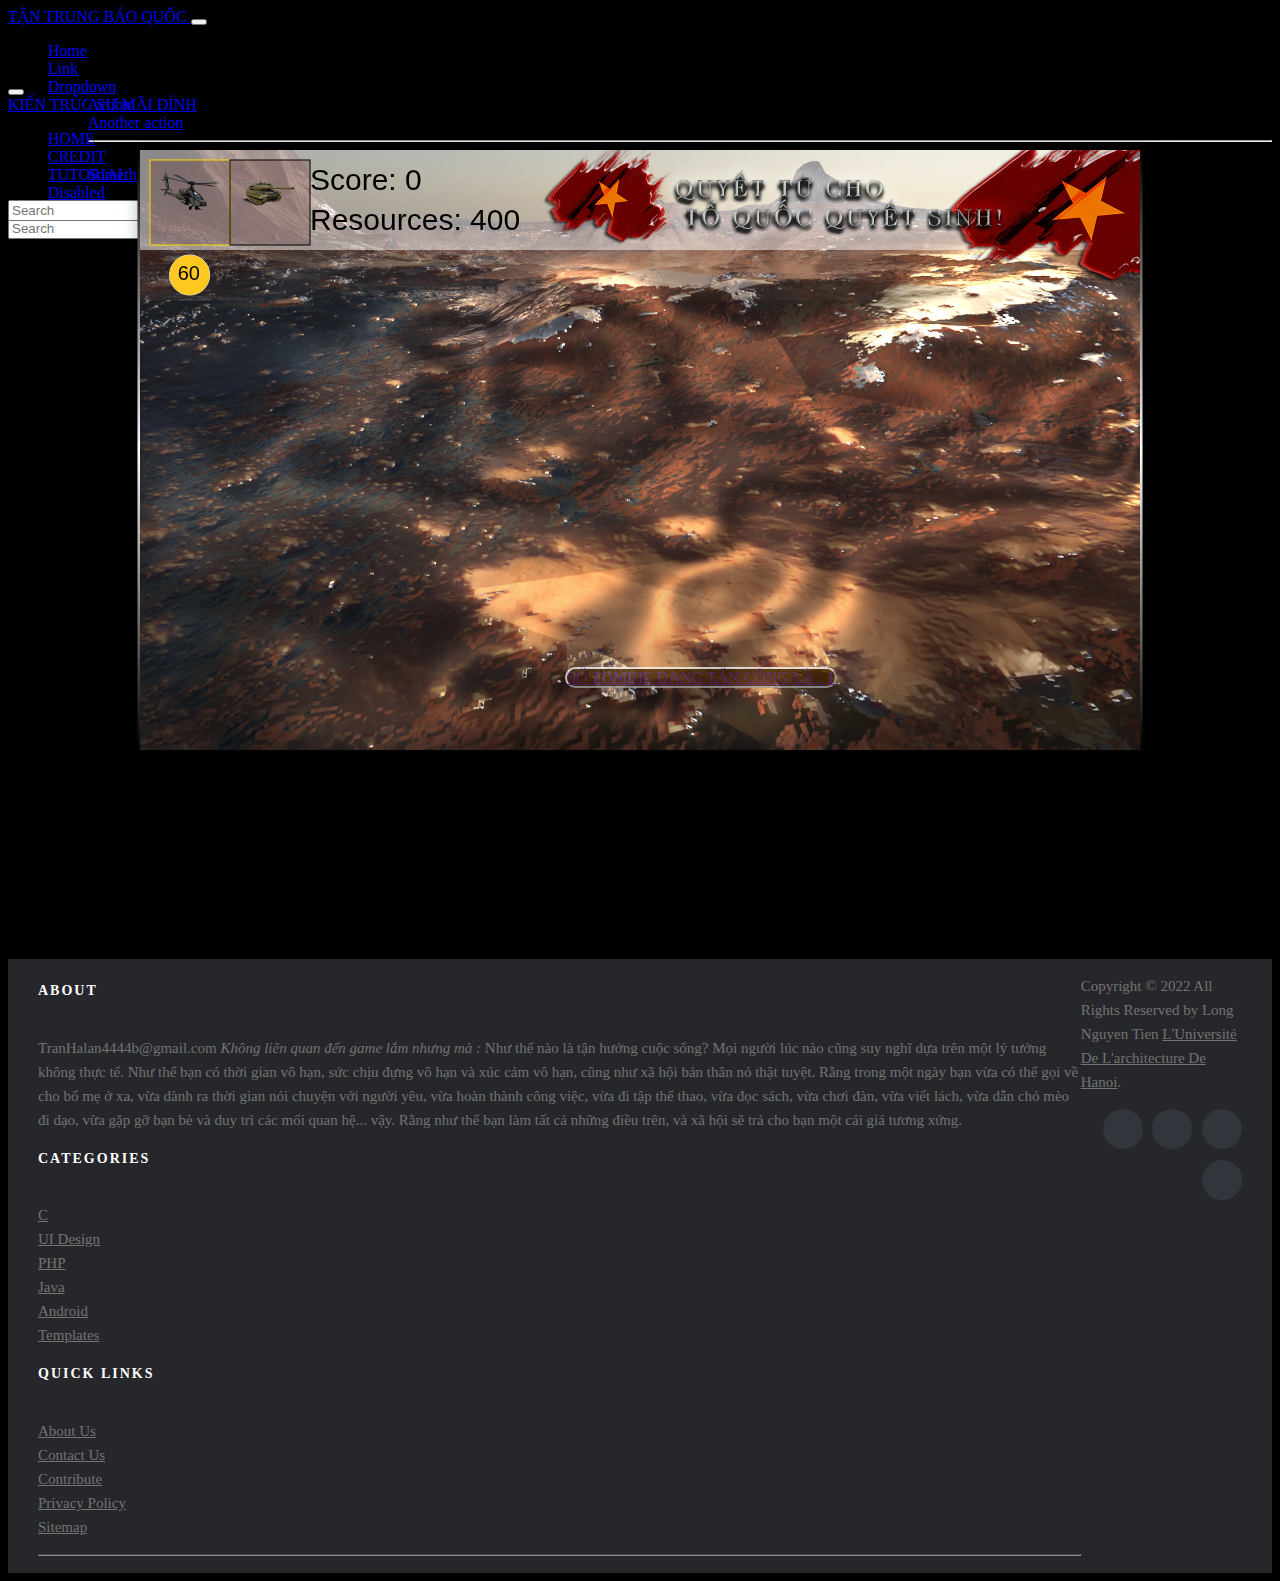
==== index.html @ 14f5d019 "CaseStudy1" ====
<!DOCTYPE html>
<html lang="en">
  <head>
    <meta charset="UTF-8" />
    <meta http-equiv="X-UA-Compatible" content="IE=edge" />
    <meta name="viewport" content="width=device-width, initial-scale=1.0" />
    <title> Tận Trung Báo Quốc </title>
    <link rel="preconnect" href="https://fonts.googleapis.com" />
    <link rel="preconnect" href="https://fonts.gstatic.com" crossorigin />
    <link
      href="https://fonts.googleapis.com/css2?family=Poppins:wght@100&display=swap"
      rel="stylesheet"
    />
    <link rel="stylesheet" href="./style.css" />
    <script src="https://cdn.jsdelivr.net/npm/@popperjs/core@2.9.2/dist/umd/popper.min.js" integrity="sha384-IQsoLXl5PILFhosVNubq5LC7Qb9DXgDA9i+tQ8Zj3iwWAwPtgFTxbJ8NT4GN1R8p" crossorigin="anonymous"></script>
    <script src="https://cdn.jsdelivr.net/npm/bootstrap@5.0.2/dist/js/bootstrap.min.js" integrity="sha384-cVKIPhGWiC2Al4u+LWgxfKTRIcfu0JTxR+EQDz/bgldoEyl4H0zUF0QKbrJ0EcQF" crossorigin="anonymous"></script>
    <script src="https://cdn.jsdelivr.net/npm/bootstrap@5.0.2/dist/js/bootstrap.bundle.min.js" integrity="sha384-MrcW6ZMFYlzcLA8Nl+NtUVF0sA7MsXsP1UyJoMp4YLEuNSfAP+JcXn/tWtIaxVXM" crossorigin="anonymous"></script>
    <link href="https://cdn.jsdelivr.net/npm/bootstrap@5.0.2/dist/css/bootstrap.min.css" rel="stylesheet" integrity="sha384-EVSTQN3/azprG1Anm3QDgpJLIm9Nao0Yz1ztcQTwFspd3yD65VohhpuuCOmLASjC" crossorigin="anonymous">

  </head>
  <body >
  <video autoplay loop muted>
    <source type="video/mp4" src="./assets/Sun4.mp4">
  </video>


  <nav class="navbar navbar-dark bg-dark" style="height: 70px">
    <div class="container-fluid">
      <a class="navbar-brand" href="#" style="font-family: Times New Roman, sans-serif">TẬN TRUNG BÁO QUỐC </a>
      <button class="navbar-toggler" type="button" data-bs-toggle="collapse" data-bs-target="#navbarSupportedContent" aria-controls="navbarSupportedContent" aria-expanded="false" aria-label="Toggle navigation">
        <span class="navbar-toggler-icon"></span>
      </button>
      <div class="collapse navbar-collapse" id="navbarSupportedContent">
        <ul class="navbar-nav me-auto mb-2 mb-lg-0">
          <li class="nav-item">
            <a class="nav-link active" aria-current="page" href="#">Home</a>
          </li>
          <li class="nav-item">
            <a class="nav-link" href="#">Link</a>
          </li>
          <li class="nav-item dropdown">
            <a class="nav-link dropdown-toggle" href="#" id="navbarDropdown" role="button" data-bs-toggle="dropdown" aria-expanded="false">
              Dropdown
            </a>
            <ul class="dropdown-menu" aria-labelledby="navbarDropdown">
              <li><a class="dropdown-item" href="#">Action</a></li>
              <li><a class="dropdown-item" href="#">Another action</a></li>
              <li><hr class="dropdown-divider"></li>
              <li><a class="dropdown-item" href="#">Something else here</a></li>
            </ul>
          </li>
          <li class="nav-item">
            <a class="nav-link disabled" href="#" tabindex="-1" aria-disabled="true">Disabled</a>
          </li>
        </ul>
        <form class="d-flex">
          <input class="form-control me-2" type="search" placeholder="Search" aria-label="Search">
          <button class="btn btn-outline-success" type="submit">Search</button>
        </form>
      </div>
    </div>
  </nav>
  <nav class="navbar navbar-expand-lg navbar-light bg-light">
    <div class="container-fluid">
      <button class="navbar-toggler" type="button" data-bs-toggle="collapse" data-bs-target="#navbarTogglerDemo01" aria-controls="navbarTogglerDemo01" aria-expanded="false" aria-label="Toggle navigation">
        <span class="navbar-toggler-icon"></span>
      </button>
      <div class="collapse navbar-collapse" id="navbarTogglerDemo01">
        <a class="navbar-brand" href="#" style="font-family: Times New Roman, sans-serif">KIẾN TRÚC SƯ MÃI ĐỈNH</a>
        <ul class="navbar-nav me-auto mb-2 mb-lg-0">
          <li class="nav-item">
            <a class="nav-link active" aria-current="page" href="#">HOME</a>
          </li>
          <li class="nav-item">
            <a class="nav-link" href="#">CREDIT</a>
          </li>
          <li class="nav-item">
            <a class="nav-link disabled" href="#" tabindex="-1" aria-disabled="true">TUTORIAL</a>
          </li>
        </ul>
        <form class="d-flex">
          <input class="form-control me-2" type="search" placeholder="Search" aria-label="Search">
          <button class="btn btn-outline-success" type="submit">Search</button>
        </form>
      </div>
    </div>
  </nav>
  <div id="counter" style="z-index: 999999">
    <div class="counter-value" data-count="300"></div>
  </div>
  <canvas id="gameBoard3" style="box-shadow: 10px 10px 20px black" >
  </canvas>
  <canvas id="gameBoard">

  </canvas>
  <script src="./game.js"></script>
  <div class="button" id="btn" onclick="start()" style="font-family: Times New Roman, sans-serif; font-weight: bold"></div>
  <a href=""><div id="index1"  style="font-family: Times New Roman, sans-serif">
    <div class="btn-group-vertical">
      <a id="index"  href="" class="btn btn-primary" style="margin-bottom: 5px;border-radius: 15px;background-color: #3d2300; opacity: 0.75;border:2px outset #f8f8f8" >INSTRUCTION AKA HUONG DAN CHOI GAME</a>
    </div>
  </div></a>
  <style>
    .btn-group-vertical {
      position: absolute;
      display: block;
      margin: 35% 35% 25% 43%;
      padding-bottom: 10px;
      width: 285px;
      border-radius: 50%;
      text-align: center;
      z-index: 99999;
    }
  </style>
  <!--<img src="assets/bg2.png" width="644" height="139" id="image"> -->

  <footer class="site-footer" >
    <div class="container">
      <div class="row">
        <div class="col-sm-12 col-md-6">
          <h6>About</h6>
          <p class="text-justify" style="font-family: 'Times New Roman'">TranHalan4444b@gmail.com <i> Không liên quan đến game lắm nhưng mà : </i> Như thế nào là tận hưởng cuộc sống?
            Mọi người lúc nào cũng suy nghĩ dựa trên một lý tưởng không thực tế. Như thể bạn có thời gian vô hạn, sức chịu đựng vô hạn và xúc cảm vô hạn, cũng như xã hội bản thân nó thật tuyệt. Rằng trong một ngày bạn vừa có thể gọi về cho bố mẹ ở xa, vừa dành ra thời gian nói chuyện với người yêu, vừa hoàn thành công việc, vừa đi tập thể thao, vừa đọc sách, vừa chơi đàn, vừa viết lách, vừa dẫn chó mèo đi dạo, vừa gặp gỡ bạn bè và duy trì các mối quan hệ... vậy. Rằng như thể bạn làm tất cả những điều trên, và xã hội sẽ trả cho bạn một cái giá tương xứng.</p>
        </div>

        <div class="col-xs-6 col-md-3">
          <h6>Categories</h6>
          <ul class="footer-links">
            <li><a href="http://scanfcode.com/category/c-language/">C</a></li>
            <li><a href="http://scanfcode.com/category/front-end-development/">UI Design</a></li>
            <li><a href="http://scanfcode.com/category/back-end-development/">PHP</a></li>
            <li><a href="http://scanfcode.com/category/java-programming-language/">Java</a></li>
            <li><a href="http://scanfcode.com/category/android/">Android</a></li>
            <li><a href="http://scanfcode.com/category/templates/">Templates</a></li>
          </ul>
        </div>

        <div class="col-xs-6 col-md-3">
          <h6>Quick Links</h6>
          <ul class="footer-links">
            <li><a href="http://scanfcode.com/about/">About Us</a></li>
            <li><a href="http://scanfcode.com/contact/">Contact Us</a></li>
            <li><a href="http://scanfcode.com/contribute-at-scanfcode/">Contribute</a></li>
            <li><a href="http://scanfcode.com/privacy-policy/">Privacy Policy</a></li>
            <li><a href="http://scanfcode.com/sitemap/">Sitemap</a></li>
          </ul>
        </div>
      </div>
      <hr>
    </div>
    <div class="container">
      <div class="row">
        <div class="col-md-8 col-sm-6 col-xs-12">
          <p class="copyright-text">Copyright &copy; 2022 All Rights Reserved by Long Nguyen Tien
            <a href="#">L'Université De  L'architecture De Hanoi</a>.
          </p>
        </div>

        <div class="col-md-4 col-sm-6 col-xs-12">
          <ul class="social-icons">
            <li><a class="facebook" href="#"><i class="fa fa-facebook"></i></a></li>
            <li><a class="twitter" href="#"><i class="fa fa-twitter"></i></a></li>
            <li><a class="dribbble" href="#"><i class="fa fa-dribbble"></i></a></li>
            <li><a class="linkedin" href="#"><i class="fa fa-linkedin"></i></a></li>
          </ul>
        </div>
      </div>
    </div>
  </footer>


  </body>
</html>

<script>
  var button = document.getElementById('btn');
  function start() {
    // variables
    const sound = new Audio('./assets/Sun2.mp3');
    sound.play();
    sound.volume = 0.5;
    sound.loop = true;
    button.style.display="none";
    main__animation()
  }
  start();
</script>

</script>
---- style.css ----
.outer-circle {
    position: relative;
    height: 1800px;
    width: 2000px;
    background: linear-gradient(#14ffe9, #ffeb3b, #ff00e0);
    animation: rotate 1.5s linear infinite;
}
image {
    position:absolute;
    display: block;
    z-index: 1111111;
    padding-left: 500px;
}


body {
  background: black;
}
#gameBoard3 {
    position: absolute;
    top: 50%;
    left: 50%;
    transform: translate(-50%, -50%);
    width: 1005px;
    height: 605px;
    background-repeat: no-repeat;
    background-size: cover;
    font-family: "Times New Roman", sans-serif;
    background: linear-gradient(#000000, #ffffff,#000000);
    animation: rotate 1.5s linear infinite;
}

#gameBoard4 {
    position: absolute;
    top: 50%;
    left: 50%;
    transform: translate(-50%, -50%);
    width: 1000px;
    height: 600px;
    background-image: url("./assets/bg2.jpg");
    background-repeat: no-repeat;
    background-size: cover;
    font-family: "Times New Roman", sans-serif;
/* Áp dụng animation vào phần tử */
    -webkit-animation-name: example;
    -webkit-animation-duration: 15s;
}
@keyframes example {
    0% {background-image: url("./assets/bg2.jpg"); }
    10% {background-image: url("./assets/bg2.jpg"); }
    50% {background-image: url("./assets/bg01b1.jpg"); }
    100% {background-image: url("./assets/bg01b1.jpg");  }
}

 #gameBoard1 {
   position: absolute;
   top: 50%;
   left: 50%;
   transform: translate(-50%, -50%);
   width: 1000px;
   height: 600px;
   background-image: url("./assets/bg01.png");
   background-repeat: no-repeat;
   background-size: cover;
   font-family: "Times New Roman", sans-serif;
 }
#gameBoard2 {
    position: absolute;
    top: 50%;
    left: 50%;
    transform: translate(-50%, -50%);
    width: 1000px;
    height: 600px;
    background-image: url("./assets/bg01b1.jpg");
    background-repeat: no-repeat;
    background-size: cover;
    font-family: "Times New Roman", sans-serif;
}

#gameBoard {
  position: absolute;
  top: 50%;
  left: 50%;
  transform: translate(-50%, -50%);
  width: 1000px;
  height: 600px;
  background-image: url("./assets/bg.png");
  background-repeat: no-repeat;
  background-size: cover;
  font-family: "Times New Roman", sans-serif;
}
 video {
   position: absolute;
   top: 0;
   left: 0;
   width: 100%;
   height: 100%;
   object-fit: cover;
   z-index: -100;

 }
 .button{
   position: absolute;
   width: 200px;
   height: 40px;
   background: #7c623e;
   z-index: 1111;
   border-radius: 19px 22px 17px 21px;
   cursor: pointer;
   display: flex;
   justify-content: center;
   align-items: center;
   top: 66%;
   left: 50%;
   transform: translate(-50%, -50%);
   font-size: 1.6em;
   font-family: monospace;
   border: 5px solid rgba(255, 255, 255, 0.33);
   box-shadow: 7px 7px 12px black;
 }









 .site-footer
 {
   display: flex;
   margin-top: 82vh;
   background-color:#26272b;
   padding:15px 30px 10px;
   font-size:15px;
   line-height:24px;
   color:#737373;
 }
 .site-footer hr
 {
   border-top-color:#bbb;
   opacity:0.5
 }
 .site-footer hr.small
 {
   margin:20px 0
 }
 .site-footer h6
 {
   color:#fff;
   font-size:14px;
   text-transform:uppercase;
   margin-top:5px;
   letter-spacing:2px
 }
 .site-footer a
 {
   color:#737373;
 }
 .site-footer a:hover
 {
   color:#3366cc;
   text-decoration:none;
 }
 .footer-links
 {
   padding-left:0;
   list-style:none
 }
 .footer-links li
 {
   display:block
 }
 .footer-links a
 {
   color:#737373
 }
 .footer-links a:active,.footer-links a:focus,.footer-links a:hover
 {
   color:#3366cc;
   text-decoration:none;
 }
 .footer-links.inline li
 {
   display:inline-block
 }
 .site-footer .social-icons
 {
   text-align:right
 }
 .site-footer .social-icons a
 {
   width:40px;
   height:40px;
   line-height:40px;
   margin-left:6px;
   margin-right:0;
   border-radius:100%;
   background-color:#33353d
 }
 .copyright-text
 {
   margin:0
 }
 @media (max-width:991px)
 {
   .site-footer [class^=col-]
   {
     margin-bottom:30px
   }
 }
 @media (max-width:767px)
 {
   .site-footer
   {
     padding-bottom:0
   }
   .site-footer .copyright-text,.site-footer .social-icons
   {
     text-align:center
   }
 }
 .social-icons
 {
   padding-left:0;
   margin-bottom:0;
   list-style:none
 }
 .social-icons li
 {
   display:inline-block;
   margin-bottom:4px
 }
 .social-icons li.title
 {
   margin-right:15px;
   text-transform:uppercase;
   color:#96a2b2;
   font-weight:700;
   font-size:11px
 }
 .social-icons a{
   background-color:#eceeef;
   color:#818a91;
   font-size:14px;
   display:inline-block;
   line-height:44px;
   width:44px;
   height:44px;
   text-align:center;
   margin-right:8px;
   border-radius:100%;
   -webkit-transition:all .2s linear;
   -o-transition:all .2s linear;
   transition:all .2s linear
 }
 .social-icons a:active,.social-icons a:focus,.social-icons a:hover
 {
   color:#fff;
   background-color:#29aafe
 }
 .social-icons.size-sm a
 {
   line-height:34px;
   height:34px;
   width:34px;
   font-size:14px
 }
 .social-icons a.facebook:hover
 {
   background-color:#3b5998
 }
 .social-icons a.twitter:hover
 {
   background-color:#00aced
 }
 .social-icons a.linkedin:hover
 {
   background-color:#007bb6
 }
 .social-icons a.dribbble:hover
 {
   background-color:#ea4c89
 }
 @media (max-width:1000px)
 {
   .social-icons li.title
   {
     display:block;
     margin-right:0;
     font-weight:600
   }
 }
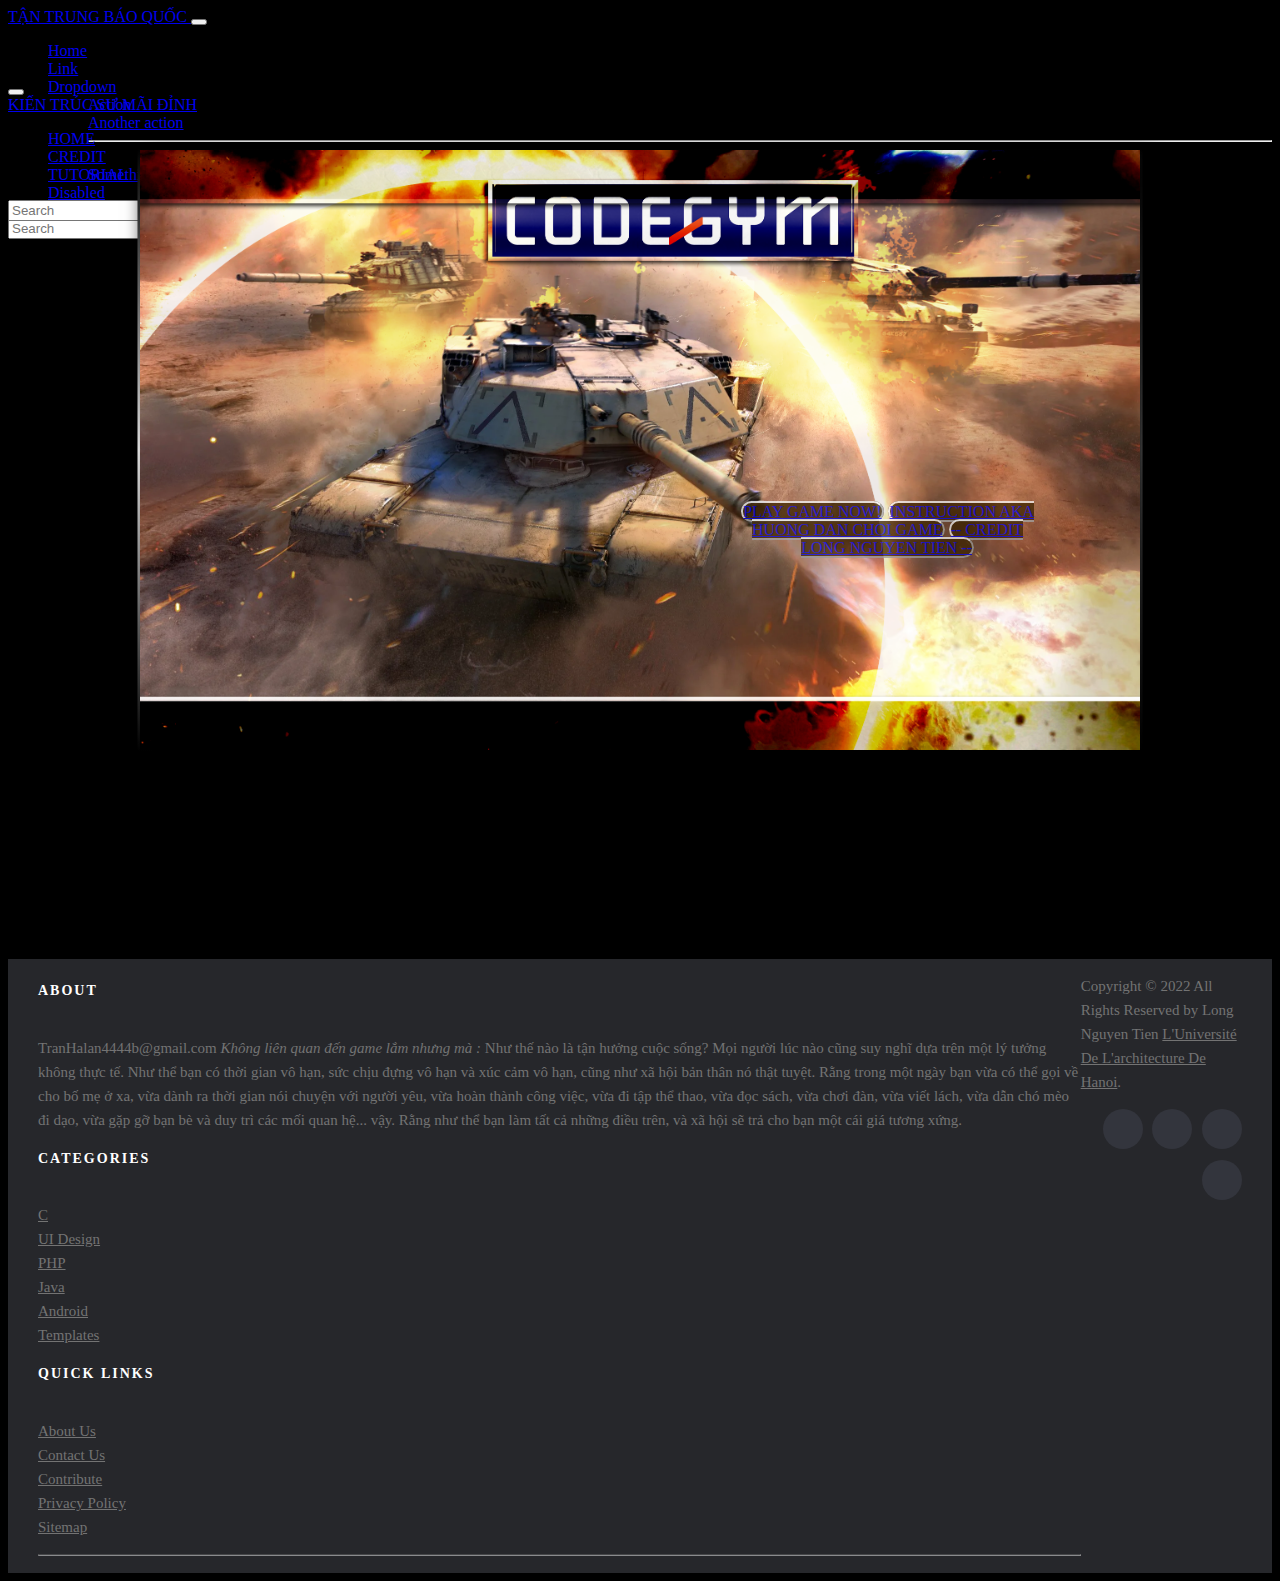
==== commit c86874c9: "Longmaster" ====
--- a/index.html
+++ b/index.html
@@ -1,189 +1,186 @@
 <!DOCTYPE html>
 <html lang="en">
-  <head>
+<head>
     <meta charset="UTF-8" />
     <meta http-equiv="X-UA-Compatible" content="IE=edge" />
     <meta name="viewport" content="width=device-width, initial-scale=1.0" />
-    <title> Tận Trung Báo Quốc </title>
+    <title>TẬN TRUNG BÁO QUỐC</title>
     <link rel="preconnect" href="https://fonts.googleapis.com" />
     <link rel="preconnect" href="https://fonts.gstatic.com" crossorigin />
     <link
-      href="https://fonts.googleapis.com/css2?family=Poppins:wght@100&display=swap"
-      rel="stylesheet"
+            href="https://fonts.googleapis.com/css2?family=Poppins:wght@100&display=swap"
+            rel="stylesheet"
     />
     <link rel="stylesheet" href="./style.css" />
+    <link rel="stylesheet" href="./style2.css" />
     <script src="https://cdn.jsdelivr.net/npm/@popperjs/core@2.9.2/dist/umd/popper.min.js" integrity="sha384-IQsoLXl5PILFhosVNubq5LC7Qb9DXgDA9i+tQ8Zj3iwWAwPtgFTxbJ8NT4GN1R8p" crossorigin="anonymous"></script>
     <script src="https://cdn.jsdelivr.net/npm/bootstrap@5.0.2/dist/js/bootstrap.min.js" integrity="sha384-cVKIPhGWiC2Al4u+LWgxfKTRIcfu0JTxR+EQDz/bgldoEyl4H0zUF0QKbrJ0EcQF" crossorigin="anonymous"></script>
     <script src="https://cdn.jsdelivr.net/npm/bootstrap@5.0.2/dist/js/bootstrap.bundle.min.js" integrity="sha384-MrcW6ZMFYlzcLA8Nl+NtUVF0sA7MsXsP1UyJoMp4YLEuNSfAP+JcXn/tWtIaxVXM" crossorigin="anonymous"></script>
     <link href="https://cdn.jsdelivr.net/npm/bootstrap@5.0.2/dist/css/bootstrap.min.css" rel="stylesheet" integrity="sha384-EVSTQN3/azprG1Anm3QDgpJLIm9Nao0Yz1ztcQTwFspd3yD65VohhpuuCOmLASjC" crossorigin="anonymous">
+</head>
+<body >
 
-  </head>
-  <body >
-  <video autoplay loop muted>
-    <source type="video/mp4" src="./assets/Sun4.mp4">
-  </video>
+<nav class="navbar navbar-dark bg-dark" style="height: 70px">
+    <div class="container-fluid">
+        <a class="navbar-brand" href="#" style="font-family: Times New Roman, sans-serif">TẬN TRUNG BÁO QUỐC </a>
+        <button class="navbar-toggler" type="button" data-bs-toggle="collapse" data-bs-target="#navbarSupportedContent" aria-controls="navbarSupportedContent" aria-expanded="false" aria-label="Toggle navigation">
+            <span class="navbar-toggler-icon"></span>
+        </button>
+        <div class="collapse navbar-collapse" id="navbarSupportedContent">
+            <ul class="navbar-nav me-auto mb-2 mb-lg-0">
+                <li class="nav-item">
+                    <a class="nav-link active" aria-current="page" href="#">Home</a>
+                </li>
+                <li class="nav-item">
+                    <a class="nav-link" href="#">Link</a>
+                </li>
+                <li class="nav-item dropdown">
+                    <a class="nav-link dropdown-toggle" href="#" id="navbarDropdown" role="button" data-bs-toggle="dropdown" aria-expanded="false">
+                        Dropdown
+                    </a>
+                    <ul class="dropdown-menu" aria-labelledby="navbarDropdown">
+                        <li><a class="dropdown-item" href="#">Action</a></li>
+                        <li><a class="dropdown-item" href="#">Another action</a></li>
+                        <li><hr class="dropdown-divider"></li>
+                        <li><a class="dropdown-item" href="#">Something else here</a></li>
+                    </ul>
+                </li>
+                <li class="nav-item">
+                    <a class="nav-link disabled" href="#" tabindex="-1" aria-disabled="true">Disabled</a>
+                </li>
+            </ul>
+            <form class="d-flex">
+                <input class="form-control me-2" type="search" placeholder="Search" aria-label="Search">
+                <button class="btn btn-outline-success" type="submit">Search</button>
+            </form>
+        </div>
+    </div>
+</nav>
 
 
-  <nav class="navbar navbar-dark bg-dark" style="height: 70px">
+<nav class="navbar navbar-expand-lg navbar-light bg-light">
     <div class="container-fluid">
-      <a class="navbar-brand" href="#" style="font-family: Times New Roman, sans-serif">TẬN TRUNG BÁO QUỐC </a>
-      <button class="navbar-toggler" type="button" data-bs-toggle="collapse" data-bs-target="#navbarSupportedContent" aria-controls="navbarSupportedContent" aria-expanded="false" aria-label="Toggle navigation">
-        <span class="navbar-toggler-icon"></span>
-      </button>
-      <div class="collapse navbar-collapse" id="navbarSupportedContent">
-        <ul class="navbar-nav me-auto mb-2 mb-lg-0">
-          <li class="nav-item">
-            <a class="nav-link active" aria-current="page" href="#">Home</a>
-          </li>
-          <li class="nav-item">
-            <a class="nav-link" href="#">Link</a>
-          </li>
-          <li class="nav-item dropdown">
-            <a class="nav-link dropdown-toggle" href="#" id="navbarDropdown" role="button" data-bs-toggle="dropdown" aria-expanded="false">
-              Dropdown
-            </a>
-            <ul class="dropdown-menu" aria-labelledby="navbarDropdown">
-              <li><a class="dropdown-item" href="#">Action</a></li>
-              <li><a class="dropdown-item" href="#">Another action</a></li>
-              <li><hr class="dropdown-divider"></li>
-              <li><a class="dropdown-item" href="#">Something else here</a></li>
+        <button class="navbar-toggler" type="button" data-bs-toggle="collapse" data-bs-target="#navbarTogglerDemo01" aria-controls="navbarTogglerDemo01" aria-expanded="false" aria-label="Toggle navigation">
+            <span class="navbar-toggler-icon"></span>
+        </button>
+        <div class="collapse navbar-collapse" id="navbarTogglerDemo01">
+            <a class="navbar-brand" href="#" style="font-family: Times New Roman, sans-serif">KIẾN TRÚC SƯ MÃI ĐỈNH</a>
+            <ul class="navbar-nav me-auto mb-2 mb-lg-0">
+                <li class="nav-item">
+                    <a class="nav-link active" aria-current="page" href="#">HOME</a>
+                </li>
+                <li class="nav-item">
+                    <a class="nav-link" href="#">CREDIT</a>
+                </li>
+                <li class="nav-item">
+                    <a class="nav-link disabled" href="#" tabindex="-1" aria-disabled="true">TUTORIAL</a>
+                </li>
             </ul>
-          </li>
-          <li class="nav-item">
-            <a class="nav-link disabled" href="#" tabindex="-1" aria-disabled="true">Disabled</a>
-          </li>
-        </ul>
-        <form class="d-flex">
-          <input class="form-control me-2" type="search" placeholder="Search" aria-label="Search">
-          <button class="btn btn-outline-success" type="submit">Search</button>
-        </form>
-      </div>
+            <form class="d-flex">
+                <input class="form-control me-2" type="search" placeholder="Search" aria-label="Search">
+                <button class="btn btn-outline-success" type="submit">Search</button>
+            </form>
+        </div>
     </div>
-  </nav>
-  <nav class="navbar navbar-expand-lg navbar-light bg-light">
-    <div class="container-fluid">
-      <button class="navbar-toggler" type="button" data-bs-toggle="collapse" data-bs-target="#navbarTogglerDemo01" aria-controls="navbarTogglerDemo01" aria-expanded="false" aria-label="Toggle navigation">
-        <span class="navbar-toggler-icon"></span>
-      </button>
-      <div class="collapse navbar-collapse" id="navbarTogglerDemo01">
-        <a class="navbar-brand" href="#" style="font-family: Times New Roman, sans-serif">KIẾN TRÚC SƯ MÃI ĐỈNH</a>
-        <ul class="navbar-nav me-auto mb-2 mb-lg-0">
-          <li class="nav-item">
-            <a class="nav-link active" aria-current="page" href="#">HOME</a>
-          </li>
-          <li class="nav-item">
-            <a class="nav-link" href="#">CREDIT</a>
-          </li>
-          <li class="nav-item">
-            <a class="nav-link disabled" href="#" tabindex="-1" aria-disabled="true">TUTORIAL</a>
-          </li>
-        </ul>
-        <form class="d-flex">
-          <input class="form-control me-2" type="search" placeholder="Search" aria-label="Search">
-          <button class="btn btn-outline-success" type="submit">Search</button>
-        </form>
-      </div>
+</nav>
+
+<a href=""><div id="btn"  style="font-family: Times New Roman, sans-serif">
+    <div class="btn-group-vertical">
+        <a href="intro.html" onclick="start()" class="btn btn-primary" style="margin-bottom: 5px;border-radius: 15px;background-color: #3d2300; opacity: 0.75; border:2px outset #f8f8f8" b>PLAY GAME NOW!</a>
+        <a href="instruction.html" class="btn btn-primary" style="margin-bottom: 5px;border-radius: 15px;background-color: #3d2300; opacity: 0.75;border:2px outset #f8f8f8" >INSTRUCTION AKA HUONG DAN CHOI GAME</a>
+        <a href="https://www.facebook.com/profile.php?id=100004181446307" class="btn btn-primary" style="margin-bottom: 5px;border-radius: 15px;background-color: #3d2300; opacity: 0.75;border:2px outset " >-- CREDIT LONG NGUYEN TIEN --</a>
     </div>
-  </nav>
-  <div id="counter" style="z-index: 999999">
-    <div class="counter-value" data-count="300"></div>
-  </div>
-  <canvas id="gameBoard3" style="box-shadow: 10px 10px 20px black" >
-  </canvas>
-  <canvas id="gameBoard">
 
-  </canvas>
-  <script src="./game.js"></script>
-  <div class="button" id="btn" onclick="start()" style="font-family: Times New Roman, sans-serif; font-weight: bold"></div>
-  <a href=""><div id="index1"  style="font-family: Times New Roman, sans-serif">
-    <div class="btn-group-vertical">
-      <a id="index"  href="" class="btn btn-primary" style="margin-bottom: 5px;border-radius: 15px;background-color: #3d2300; opacity: 0.75;border:2px outset #f8f8f8" >INSTRUCTION AKA HUONG DAN CHOI GAME</a>
-    </div>
-  </div></a>
-  <style>
+</div></a>
+
+<style>
     .btn-group-vertical {
-      position: absolute;
-      display: block;
-      margin: 35% 35% 25% 43%;
-      padding-bottom: 10px;
-      width: 285px;
-      border-radius: 50%;
-      text-align: center;
-      z-index: 99999;
+
+        position: absolute;
+        display: block;
+        margin: 22% 35% 25% 57%;
+        padding-bottom: 10px;
+        width: 300px;
+        border-radius: 50%;
+        text-align: center;
+        z-index: 99999;
     }
-  </style>
-  <!--<img src="assets/bg2.png" width="644" height="139" id="image"> -->
+</style>
 
-  <footer class="site-footer" >
+
+<video autoplay loop muted>
+    <source type="video/mp4" src="./assets/Sun4.mp4">
+</video>
+<canvas id="gameBoard3" style="box-shadow: 10px 10px 20px black" >
+</canvas>
+<canvas id="gameBoard1" style="box-shadow: 10px 10px 20px black" >
+</canvas>
+<script src="./interface.js"></script>
+<script src="./game.js"></script>
+
+
+<footer class="site-footer" >
     <div class="container">
-      <div class="row">
-        <div class="col-sm-12 col-md-6">
-          <h6>About</h6>
-          <p class="text-justify" style="font-family: 'Times New Roman'">TranHalan4444b@gmail.com <i> Không liên quan đến game lắm nhưng mà : </i> Như thế nào là tận hưởng cuộc sống?
-            Mọi người lúc nào cũng suy nghĩ dựa trên một lý tưởng không thực tế. Như thể bạn có thời gian vô hạn, sức chịu đựng vô hạn và xúc cảm vô hạn, cũng như xã hội bản thân nó thật tuyệt. Rằng trong một ngày bạn vừa có thể gọi về cho bố mẹ ở xa, vừa dành ra thời gian nói chuyện với người yêu, vừa hoàn thành công việc, vừa đi tập thể thao, vừa đọc sách, vừa chơi đàn, vừa viết lách, vừa dẫn chó mèo đi dạo, vừa gặp gỡ bạn bè và duy trì các mối quan hệ... vậy. Rằng như thể bạn làm tất cả những điều trên, và xã hội sẽ trả cho bạn một cái giá tương xứng.</p>
+        <div class="row">
+            <div class="col-sm-12 col-md-6">
+                <h6>About</h6>
+                <p class="text-justify" style="font-family: 'Times New Roman'">TranHalan4444b@gmail.com <i> Không liên quan đến game lắm nhưng mà : </i> Như thế nào là tận hưởng cuộc sống?
+                    Mọi người lúc nào cũng suy nghĩ dựa trên một lý tưởng không thực tế. Như thể bạn có thời gian vô hạn, sức chịu đựng vô hạn và xúc cảm vô hạn, cũng như xã hội bản thân nó thật tuyệt. Rằng trong một ngày bạn vừa có thể gọi về cho bố mẹ ở xa, vừa dành ra thời gian nói chuyện với người yêu, vừa hoàn thành công việc, vừa đi tập thể thao, vừa đọc sách, vừa chơi đàn, vừa viết lách, vừa dẫn chó mèo đi dạo, vừa gặp gỡ bạn bè và duy trì các mối quan hệ... vậy. Rằng như thể bạn làm tất cả những điều trên, và xã hội sẽ trả cho bạn một cái giá tương xứng.</p>
+            </div>
+
+            <div class="col-xs-6 col-md-3">
+                <h6>Categories</h6>
+                <ul class="footer-links">
+                    <li><a href="http://scanfcode.com/category/c-language/">C</a></li>
+                    <li><a href="http://scanfcode.com/category/front-end-development/">UI Design</a></li>
+                    <li><a href="http://scanfcode.com/category/back-end-development/">PHP</a></li>
+                    <li><a href="http://scanfcode.com/category/java-programming-language/">Java</a></li>
+                    <li><a href="http://scanfcode.com/category/android/">Android</a></li>
+                    <li><a href="http://scanfcode.com/category/templates/">Templates</a></li>
+                </ul>
+            </div>
+
+            <div class="col-xs-6 col-md-3">
+                <h6>Quick Links</h6>
+                <ul class="footer-links">
+                    <li><a href="http://scanfcode.com/about/">About Us</a></li>
+                    <li><a href="http://scanfcode.com/contact/">Contact Us</a></li>
+                    <li><a href="http://scanfcode.com/contribute-at-scanfcode/">Contribute</a></li>
+                    <li><a href="http://scanfcode.com/privacy-policy/">Privacy Policy</a></li>
+                    <li><a href="http://scanfcode.com/sitemap/">Sitemap</a></li>
+                </ul>
+            </div>
         </div>
-
-        <div class="col-xs-6 col-md-3">
-          <h6>Categories</h6>
-          <ul class="footer-links">
-            <li><a href="http://scanfcode.com/category/c-language/">C</a></li>
-            <li><a href="http://scanfcode.com/category/front-end-development/">UI Design</a></li>
-            <li><a href="http://scanfcode.com/category/back-end-development/">PHP</a></li>
-            <li><a href="http://scanfcode.com/category/java-programming-language/">Java</a></li>
-            <li><a href="http://scanfcode.com/category/android/">Android</a></li>
-            <li><a href="http://scanfcode.com/category/templates/">Templates</a></li>
-          </ul>
-        </div>
-
-        <div class="col-xs-6 col-md-3">
-          <h6>Quick Links</h6>
-          <ul class="footer-links">
-            <li><a href="http://scanfcode.com/about/">About Us</a></li>
-            <li><a href="http://scanfcode.com/contact/">Contact Us</a></li>
-            <li><a href="http://scanfcode.com/contribute-at-scanfcode/">Contribute</a></li>
-            <li><a href="http://scanfcode.com/privacy-policy/">Privacy Policy</a></li>
-            <li><a href="http://scanfcode.com/sitemap/">Sitemap</a></li>
-          </ul>
-        </div>
-      </div>
-      <hr>
+        <hr>
     </div>
     <div class="container">
-      <div class="row">
-        <div class="col-md-8 col-sm-6 col-xs-12">
-          <p class="copyright-text">Copyright &copy; 2022 All Rights Reserved by Long Nguyen Tien
-            <a href="#">L'Université De  L'architecture De Hanoi</a>.
-          </p>
+        <div class="row">
+            <div class="col-md-8 col-sm-6 col-xs-12">
+                <p class="copyright-text">Copyright &copy; 2022 All Rights Reserved by Long Nguyen Tien
+                    <a href="#">L'Université De  L'architecture De Hanoi</a>.
+                </p>
+            </div>
+
+            <div class="col-md-4 col-sm-6 col-xs-12">
+                <ul class="social-icons">
+                    <li><a class="facebook" href="#"><i class="fa fa-facebook"></i></a></li>
+                    <li><a class="twitter" href="#"><i class="fa fa-twitter"></i></a></li>
+                    <li><a class="dribbble" href="#"><i class="fa fa-dribbble"></i></a></li>
+                    <li><a class="linkedin" href="#"><i class="fa fa-linkedin"></i></a></li>
+                </ul>
+            </div>
         </div>
-
-        <div class="col-md-4 col-sm-6 col-xs-12">
-          <ul class="social-icons">
-            <li><a class="facebook" href="#"><i class="fa fa-facebook"></i></a></li>
-            <li><a class="twitter" href="#"><i class="fa fa-twitter"></i></a></li>
-            <li><a class="dribbble" href="#"><i class="fa fa-dribbble"></i></a></li>
-            <li><a class="linkedin" href="#"><i class="fa fa-linkedin"></i></a></li>
-          </ul>
-        </div>
-      </div>
     </div>
-  </footer>
+</footer>
 
 
-  </body>
+
+</body>
 </html>
+<script>
 
-<script>
-  var button = document.getElementById('btn');
-  function start() {
-    // variables
-    const sound = new Audio('./assets/Sun2.mp3');
-    sound.play();
-    sound.volume = 0.5;
-    sound.loop = true;
-    button.style.display="none";
-    main__animation()
-  }
-  start();
+
+
 </script>
 
 </script>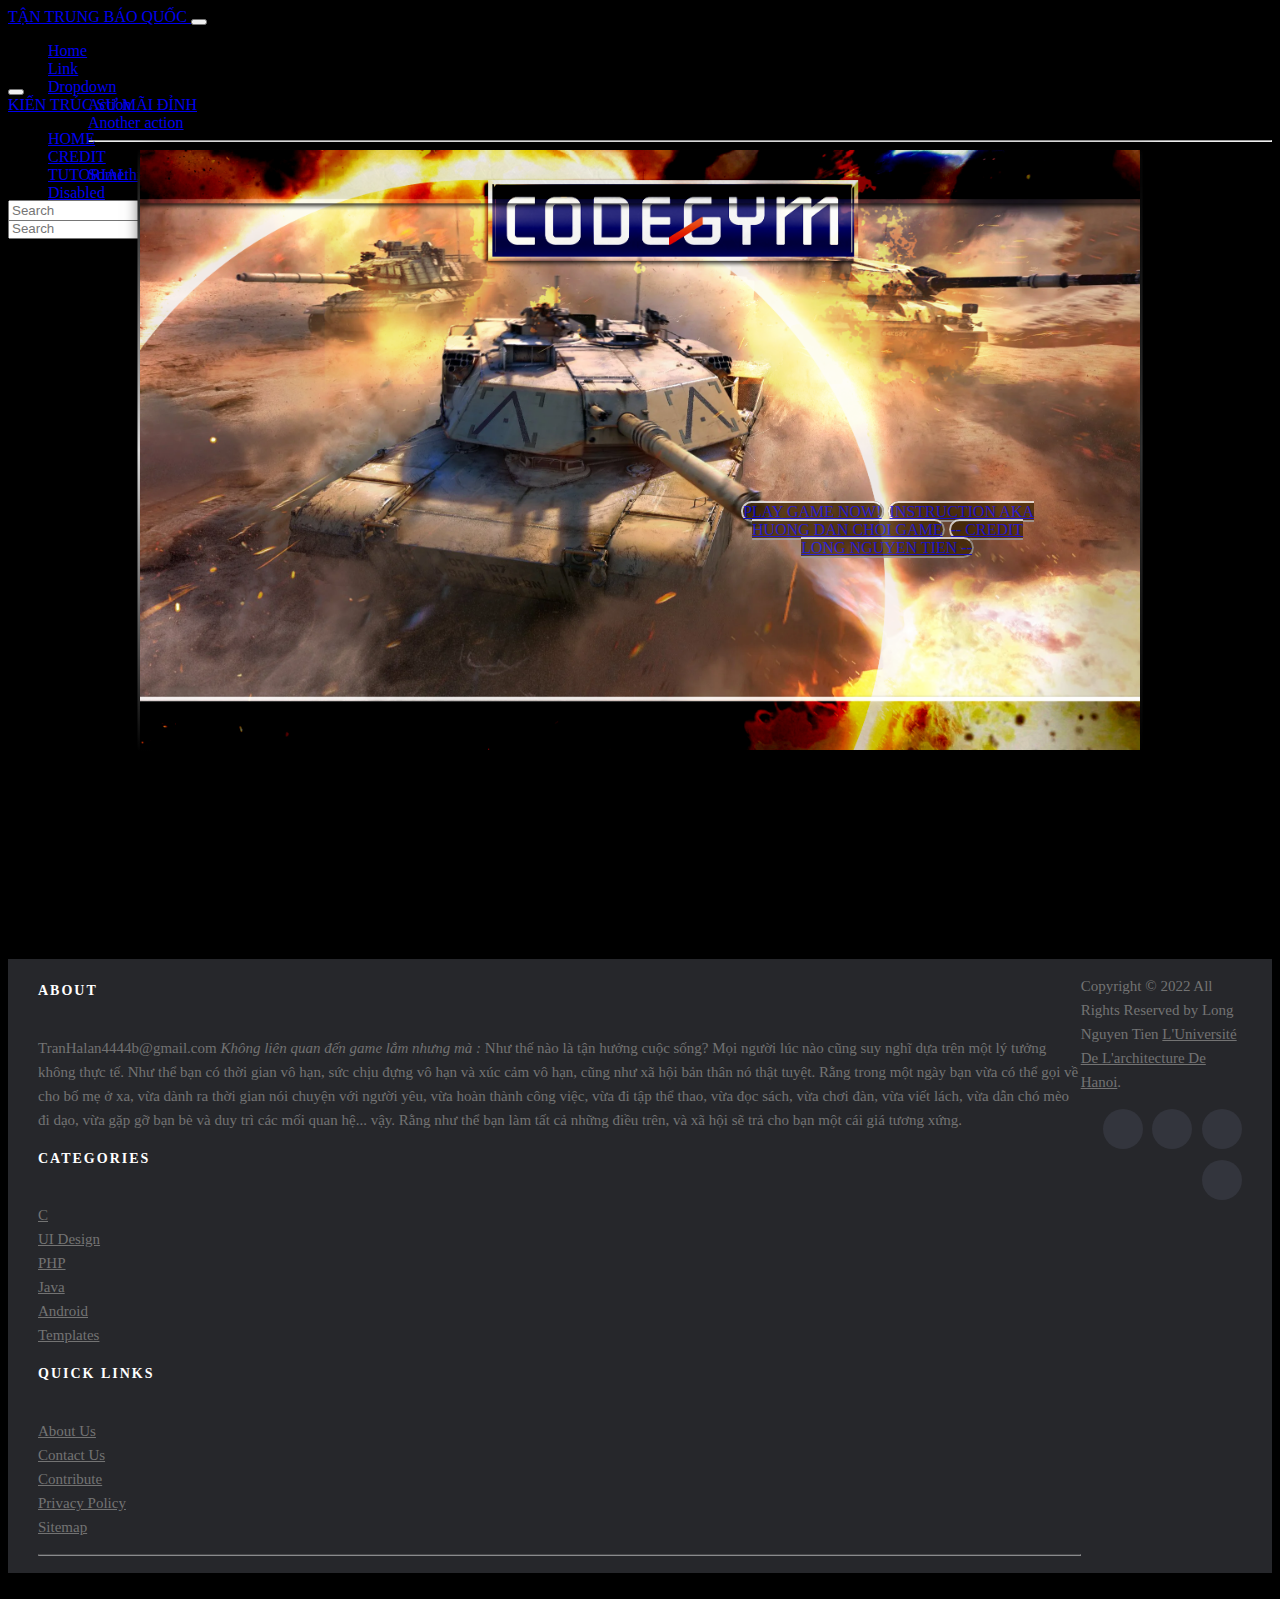
==== commit eb81d068: "long6" ====
--- a/index.html
+++ b/index.html
@@ -172,9 +172,7 @@
         </div>
     </div>
 </footer>
-
-
-
+SAS
 </body>
 </html>
 <script>
